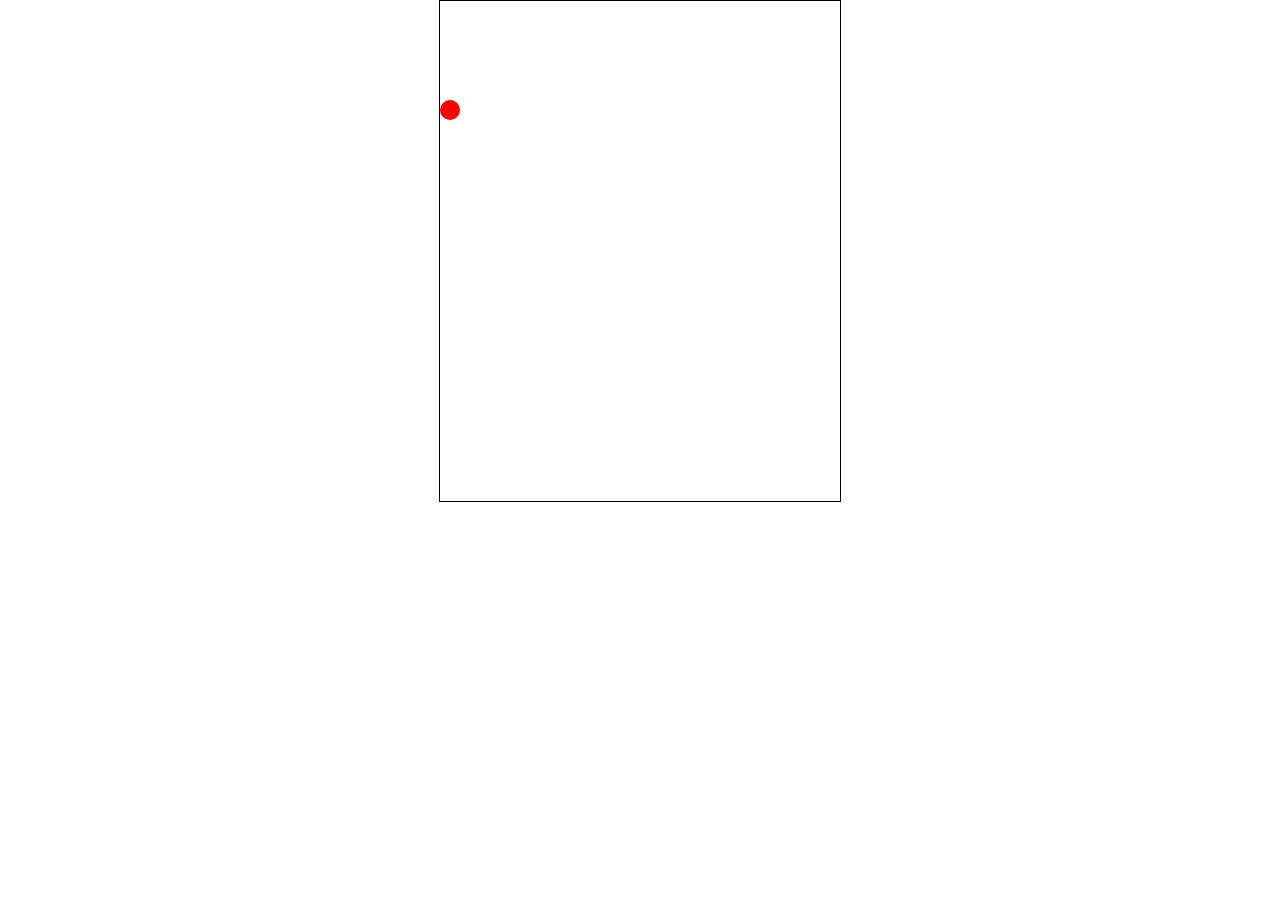
==== game 1/index.html @ 51425bc2 "stuff" ====
<!DOCTYPE html>
<html lang="en" onclick="jump()">
<head>
    <meta charset="UTF-8">
    <title>Flappy Bird</title>
    <link rel="stylesheet" href="style.css">
</head>
<body>
    <div id="game">
        <div id="block"></div>
        <div id="hole"></div>
        <div id="character"></div>
    </div>
</body>
<script src="script.js"></script>
</html>
---- game 1/style.css ----
*{
    padding: 0;
    margin: 0;
}
#game{
    width: 400px;
    height: 500px;
    border: 1px solid black;
    margin: auto;
    overflow: hidden;
}
#block{
    width: 50px;
    height: 500px;
    background-color: black;
    position: relative;
    left: 400px;
    animation: block 2s infinite linear;
}
@keyframes block{
    0%{left:400px}
    100%{left:-50px}
}
#hole{
    width: 50px;
    height: 150px;
    background-color: white;
    position: relative;
    left: 400px;
    top: -500px;
    animation: block 2s infinite linear;
}
#character{
    width: 20px;
    height: 20px;
    background-color: red;
    position: absolute;
    top: 100px;
    border-radius: 50%;
}
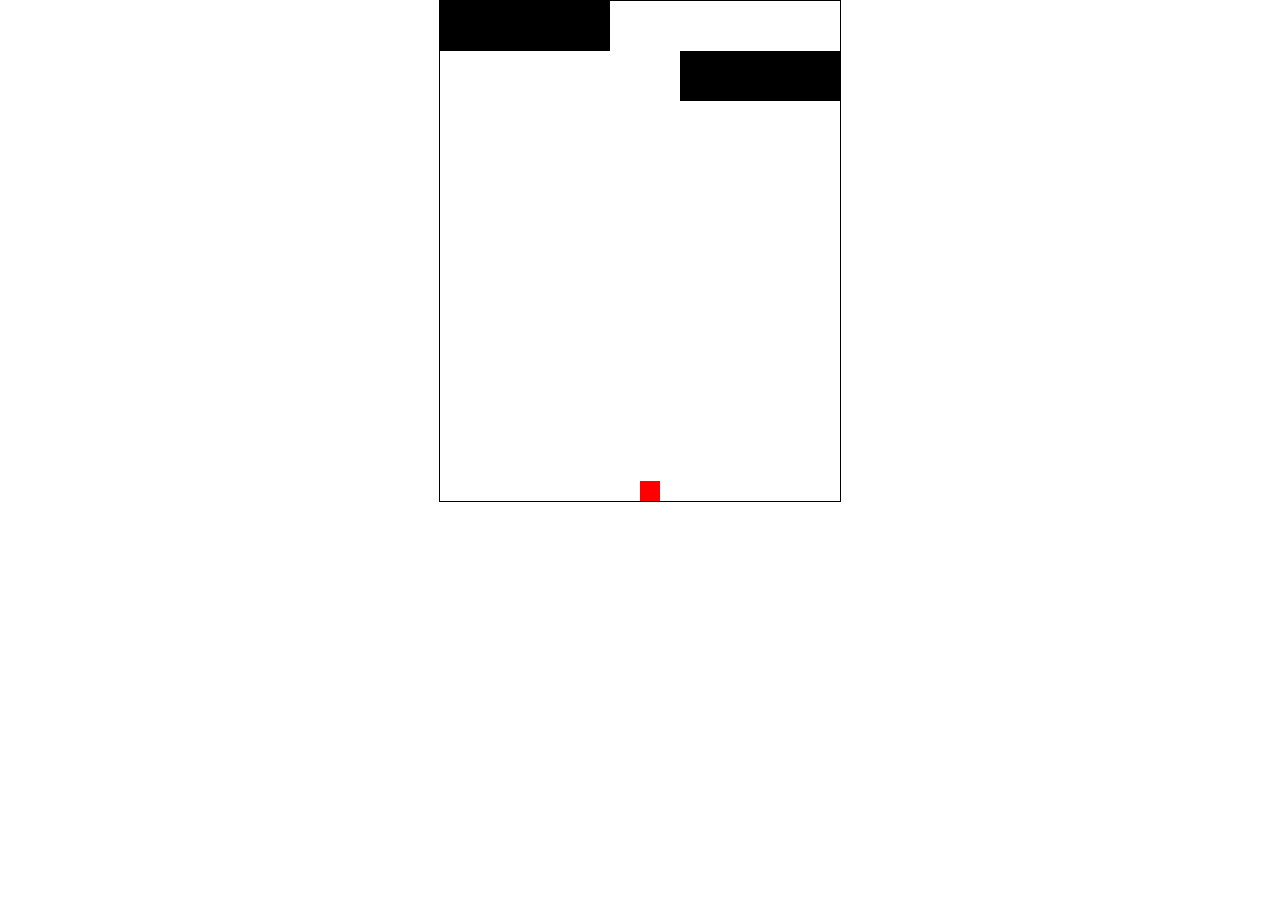
==== commit 7514f594: "todya" ====
--- a/game 1/index.html
+++ b/game 1/index.html
@@ -1,5 +1,5 @@
 <!DOCTYPE html>
-<html lang="en" onclick="jump()">
+<html lang="en">
 <head>
     <meta charset="UTF-8">
     <title>Flappy Bird</title>
@@ -7,8 +7,8 @@
 </head>
 <body>
     <div id="game">
-        <div id="block"></div>
-        <div id="hole"></div>
+        <div id="block1"></div>
+        <div id="block2"></div>
         <div id="character"></div>
     </div>
 </body>
--- a/game 1/style.css
+++ b/game 1/style.css
@@ -8,33 +8,36 @@
     border: 1px solid black;
     margin: auto;
     overflow: hidden;
+    position: relative;
 }
-#block{
-    width: 50px;
-    height: 500px;
+#block1{
+    width: 170px;
+    height: 50px;
     background-color: black;
     position: relative;
-    left: 400px;
+    left: 0px;
+    animation: block 2s infinite linear;
+    background-repeat: repeat;
+}
+@keyframes block{
+    0%{top:0}
+    100%{top:100%}
+}
+#block2{
+    width: 160px;
+    height: 50px;
+    background-color: black;
+    position: absolute;
+    right: 0px;
     animation: block 2s infinite linear;
 }
-@keyframes block{
-    0%{left:400px}
-    100%{left:-50px}
-}
-#hole{
-    width: 50px;
-    height: 150px;
-    background-color: white;
-    position: relative;
-    left: 400px;
-    top: -500px;
-    animation: block 2s infinite linear;
-}
+
+
 #character{
     width: 20px;
-    height: 20px;
+    min-height: 20px;
     background-color: red;
     position: absolute;
-    top: 100px;
-    border-radius: 50%;
+    left: 200px;
+    bottom: 0px;
 }